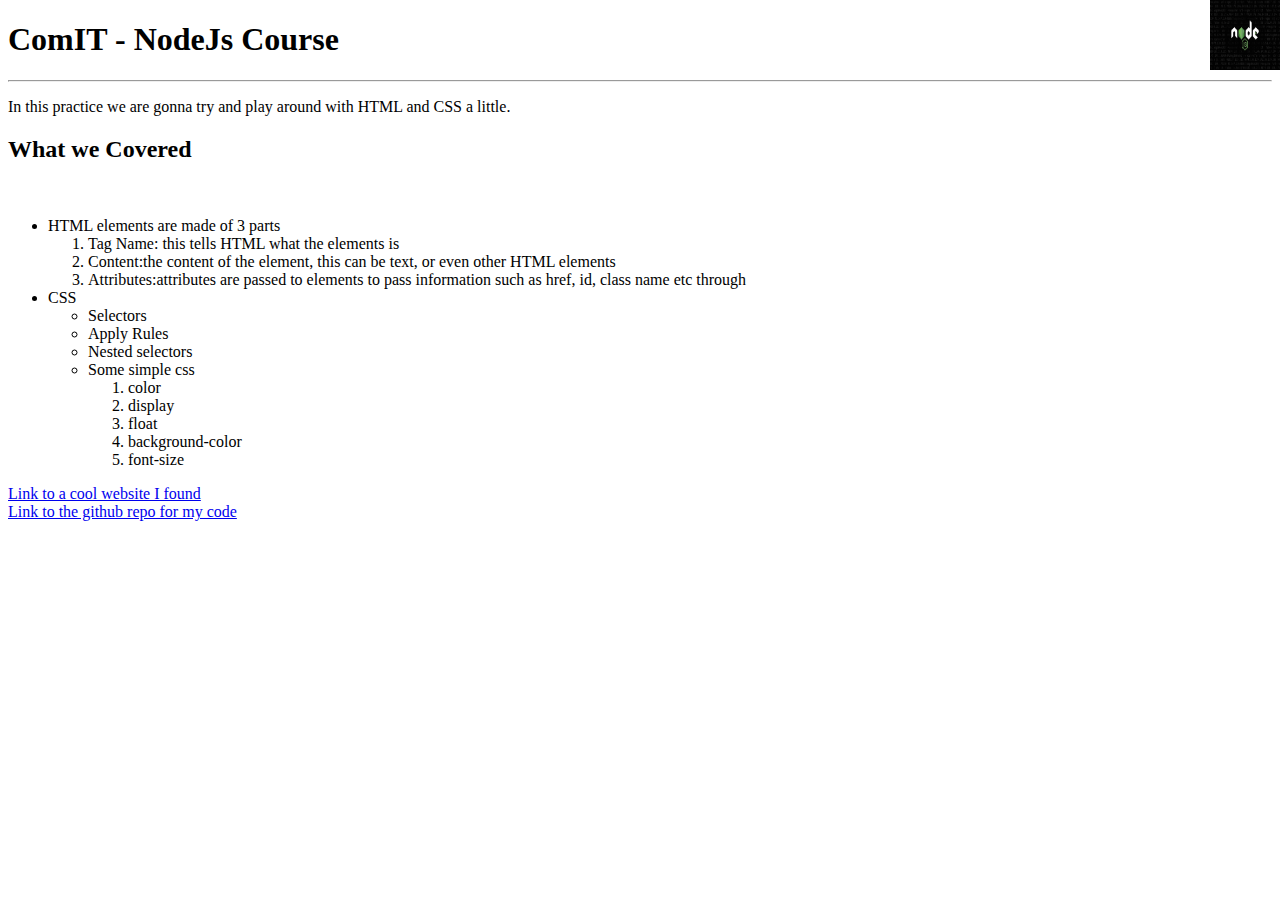
==== comit.html @ 60687435 "my 2nd commit" ====
<!DOCTYPE html>
<html lang="en">
<head>
    <link rel="stylesheet" href="stylecomit.css">
    <title>
    </title>
</head>
<body>
    <H1>ComIT - NodeJs Course</H1>
    <span><img src="Iconnodejs.png"/></span>
<hr>   
<p> In this practice we are gonna try and play around with HTML and CSS a little.</body>
</p> 
<h2>What we Covered</h2><br>
<ul>
    <li>HTML elements are made of 3 parts</li>
    <ol>
        <li>
            Tag Name: this tells HTML what the elements is
        </li>
        <li>Content:the content of the element, this can be text, or even other HTML elements</li>
        <li>Attributes:attributes are passed to elements to pass information such as href, id, class name etc through</li>
    </ol>
    <li>CSS</li>
    <ul>
        <li>Selectors</li>
        <li>Apply Rules</li>
        <li>Nested selectors</li>
        <li>Some simple css</li>
        <ol>
            <li>color</li>
            <li>display</li>
            <li>float</li>
            <li>background-color</li>
            <li>font-size</li>
        </ol>
    </ul>
</ul> 
<a href="https://www.w3schools.com">Link to a cool website I found</a><br>

<a href="https://github.com/Sukhdeepkaur11/Comit-Excercise1">Link to the github repo for my code </a>    

</body>
</html>
---- stylecomit.css ----
img {
    width: 70px;
    height: 70px;
    position:absolute;
    top: 0px;
    right:0px;
}
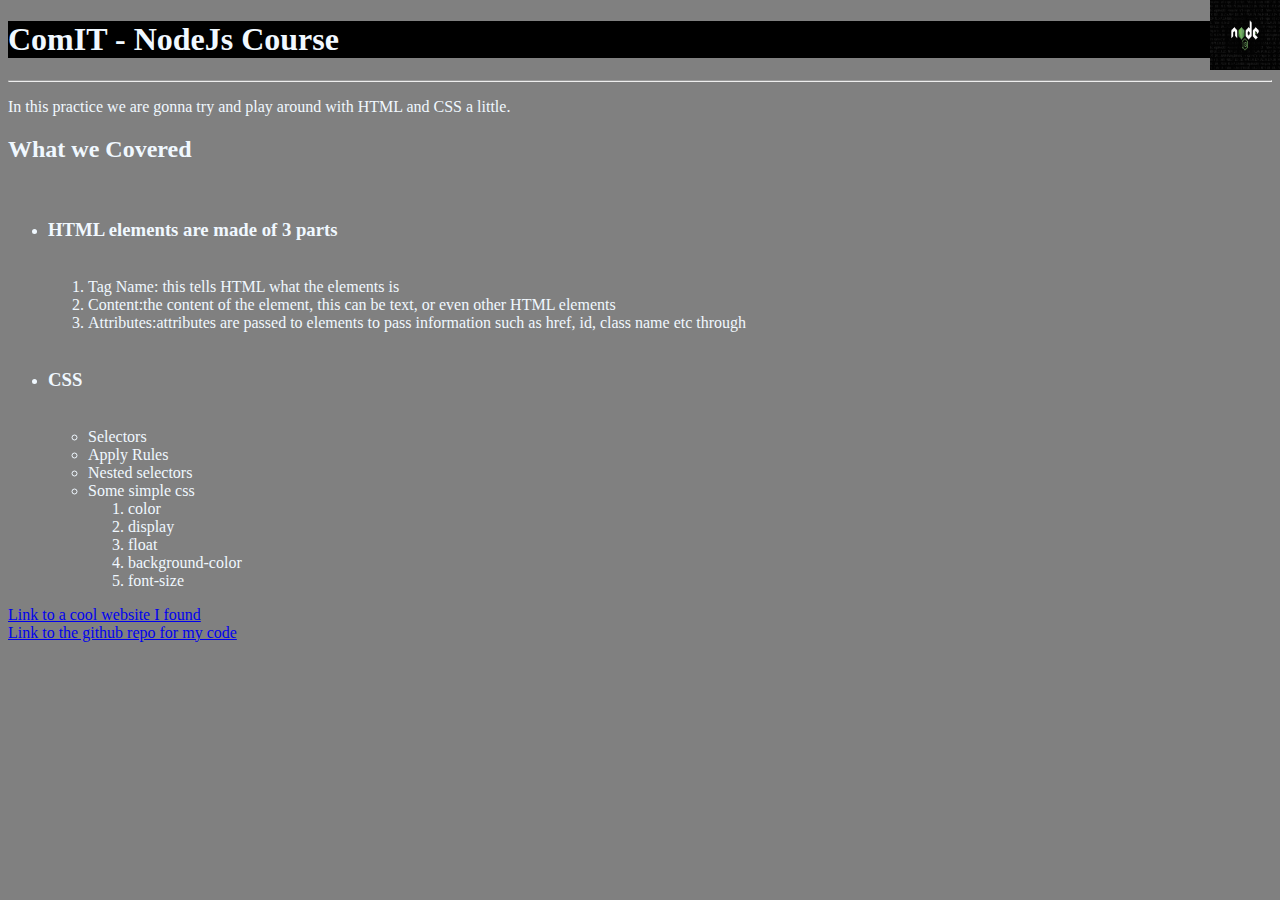
==== commit d759351e: "“Commit-Exercise1”" ====
--- a/comit.html
+++ b/comit.html
@@ -5,23 +5,23 @@
     <title>
     </title>
 </head>
-<body>
+<body bgcolor="grey">
     <H1>ComIT - NodeJs Course</H1>
     <span><img src="Iconnodejs.png"/></span>
 <hr>   
-<p> In this practice we are gonna try and play around with HTML and CSS a little.</body>
+<div class="all"><p> In this practice we are gonna try and play around with HTML and CSS a little.</body>
 </p> 
 <h2>What we Covered</h2><br>
 <ul>
-    <li>HTML elements are made of 3 parts</li>
+    <li><h3>HTML elements are made of 3 parts</h3></li><br>
     <ol>
         <li>
             Tag Name: this tells HTML what the elements is
         </li>
         <li>Content:the content of the element, this can be text, or even other HTML elements</li>
         <li>Attributes:attributes are passed to elements to pass information such as href, id, class name etc through</li>
-    </ol>
-    <li>CSS</li>
+    </ol><br>
+    <li><h3>CSS</h3></li><br>
     <ul>
         <li>Selectors</li>
         <li>Apply Rules</li>
@@ -38,7 +38,7 @@
 </ul> 
 <a href="https://www.w3schools.com">Link to a cool website I found</a><br>
 
-<a href="https://github.com/Sukhdeepkaur11/Comit-Excercise1">Link to the github repo for my code </a>    
-
+<a href="https://github.com/Sukhdeepkaur11/Comit-Exercise1">Link to the github repo for my code </a>    
+</div>
 </body>
 </html>--- a/stylecomit.css
+++ b/stylecomit.css
@@ -4,4 +4,11 @@
     position:absolute;
     top: 0px;
     right:0px;
+}
+h1 {
+    background-color:black;
+    color: aliceblue;
+}
+.all{
+    color: aliceblue;
 }